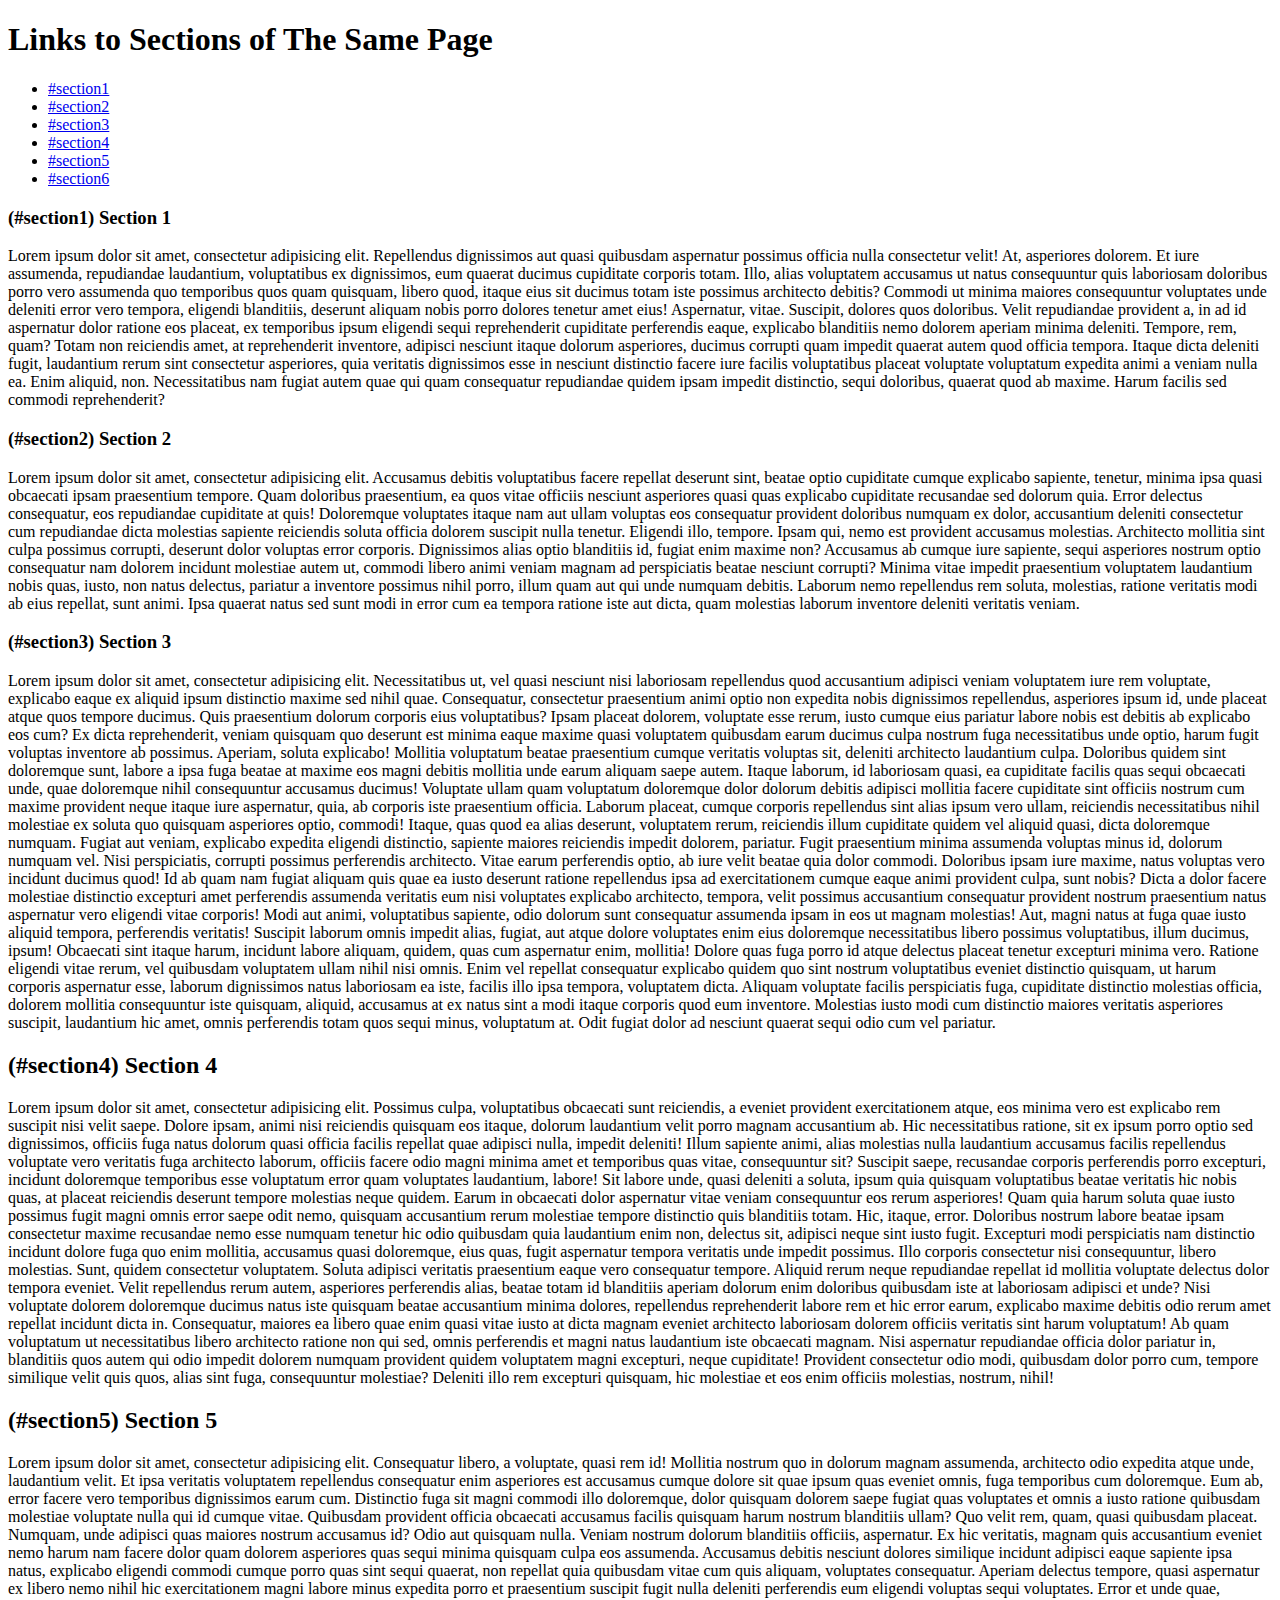
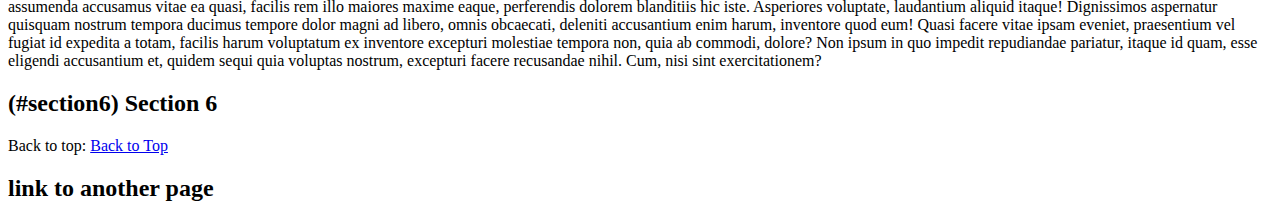
==== site/index.html @ 6f0a91be "external link" ====
<!doctype html>
<html>
<head>
  <meta charset="utf-8">
  <title>Links</title>
</head>
<body>
  <h1 id="top">Links to Sections of The Same Page</h1>
  <section>
    <ul>
      <!-- Link to every section in the page -->
      <li><a href="#section1">#section1</a></li>
      <li><a href="#section2">#section2</a></li>
      <li><a href="#section3">#section3</a></li>
      <li><a href="#section4">#section4</a></li>
      <li><a href="#section5">#section5</a></li>
      <li><a href="#section6">#section6</a></li>
    </ul>

  </section>

  <section id="section1">
    <h3>(#section1) Section 1</h3>
    <p>Lorem ipsum dolor sit amet, consectetur adipisicing elit. Repellendus dignissimos aut quasi quibusdam aspernatur possimus officia nulla consectetur velit! At, asperiores dolorem. Et iure assumenda, repudiandae laudantium, voluptatibus ex dignissimos, eum quaerat ducimus cupiditate corporis totam. Illo, alias voluptatem accusamus ut natus consequuntur quis laboriosam doloribus porro vero assumenda quo temporibus quos quam quisquam, libero quod, itaque eius sit ducimus totam iste possimus architecto debitis? Commodi ut minima maiores consequuntur voluptates unde deleniti error vero tempora, eligendi blanditiis, deserunt aliquam nobis porro dolores tenetur amet eius! Aspernatur, vitae. Suscipit, dolores quos doloribus. Velit repudiandae provident a, in ad id aspernatur dolor ratione eos placeat, ex temporibus ipsum eligendi sequi reprehenderit cupiditate perferendis eaque, explicabo blanditiis nemo dolorem aperiam minima deleniti. Tempore, rem, quam? Totam non reiciendis amet, at reprehenderit inventore, adipisci nesciunt itaque dolorum asperiores, ducimus corrupti quam impedit quaerat autem quod officia tempora. Itaque dicta deleniti fugit, laudantium rerum sint consectetur asperiores, quia veritatis dignissimos esse in nesciunt distinctio facere iure facilis voluptatibus placeat voluptate voluptatum expedita animi a veniam nulla ea. Enim aliquid, non. Necessitatibus nam fugiat autem quae qui quam consequatur repudiandae quidem ipsam impedit distinctio, sequi doloribus, quaerat quod ab maxime. Harum facilis sed commodi reprehenderit?</p>
  </section>

  <section id="section2">
    <h3>(#section2) Section 2</h3>
    <p>Lorem ipsum dolor sit amet, consectetur adipisicing elit. Accusamus debitis voluptatibus facere repellat deserunt sint, beatae optio cupiditate cumque explicabo sapiente, tenetur, minima ipsa quasi obcaecati ipsam praesentium tempore. Quam doloribus praesentium, ea quos vitae officiis nesciunt asperiores quasi quas explicabo cupiditate recusandae sed dolorum quia. Error delectus consequatur, eos repudiandae cupiditate at quis! Doloremque voluptates itaque nam aut ullam voluptas eos consequatur provident doloribus numquam ex dolor, accusantium deleniti consectetur cum repudiandae dicta molestias sapiente reiciendis soluta officia dolorem suscipit nulla tenetur. Eligendi illo, tempore. Ipsam qui, nemo est provident accusamus molestias. Architecto mollitia sint culpa possimus corrupti, deserunt dolor voluptas error corporis. Dignissimos alias optio blanditiis id, fugiat enim maxime non? Accusamus ab cumque iure sapiente, sequi asperiores nostrum optio consequatur nam dolorem incidunt molestiae autem ut, commodi libero animi veniam magnam ad perspiciatis beatae nesciunt corrupti? Minima vitae impedit praesentium voluptatem laudantium nobis quas, iusto, non natus delectus, pariatur a inventore possimus nihil porro, illum quam aut qui unde numquam debitis. Laborum nemo repellendus rem soluta, molestias, ratione veritatis modi ab eius repellat, sunt animi. Ipsa quaerat natus sed sunt modi in error cum ea tempora ratione iste aut dicta, quam molestias laborum inventore deleniti veritatis veniam.</p>
  </section>
  <section id="section3">
    <h3>(#section3) Section 3</h3>
    <p>Lorem ipsum dolor sit amet, consectetur adipisicing elit. Necessitatibus ut, vel quasi nesciunt nisi laboriosam repellendus quod accusantium adipisci veniam voluptatem iure rem voluptate, explicabo eaque ex aliquid ipsum distinctio maxime sed nihil quae. Consequatur, consectetur praesentium animi optio non expedita nobis dignissimos repellendus, asperiores ipsum id, unde placeat atque quos tempore ducimus. Quis praesentium dolorum corporis eius voluptatibus? Ipsam placeat dolorem, voluptate esse rerum, iusto cumque eius pariatur labore nobis est debitis ab explicabo eos cum? Ex dicta reprehenderit, veniam quisquam quo deserunt est minima eaque maxime quasi voluptatem quibusdam earum ducimus culpa nostrum fuga necessitatibus unde optio, harum fugit voluptas inventore ab possimus. Aperiam, soluta explicabo! Mollitia voluptatum beatae praesentium cumque veritatis voluptas sit, deleniti architecto laudantium culpa. Doloribus quidem sint doloremque sunt, labore a ipsa fuga beatae at maxime eos magni debitis mollitia unde earum aliquam saepe autem. Itaque laborum, id laboriosam quasi, ea cupiditate facilis quas sequi obcaecati unde, quae doloremque nihil consequuntur accusamus ducimus! Voluptate ullam quam voluptatum doloremque dolor dolorum debitis adipisci mollitia facere cupiditate sint officiis nostrum cum maxime provident neque itaque iure aspernatur, quia, ab corporis iste praesentium officia. Laborum placeat, cumque corporis repellendus sint alias ipsum vero ullam, reiciendis necessitatibus nihil molestiae ex soluta quo quisquam asperiores optio, commodi! Itaque, quas quod ea alias deserunt, voluptatem rerum, reiciendis illum cupiditate quidem vel aliquid quasi, dicta doloremque numquam. Fugiat aut veniam, explicabo expedita eligendi distinctio, sapiente maiores reiciendis impedit dolorem, pariatur. Fugit praesentium minima assumenda voluptas minus id, dolorum numquam vel. Nisi perspiciatis, corrupti possimus perferendis architecto. Vitae earum perferendis optio, ab iure velit beatae quia dolor commodi. Doloribus ipsam iure maxime, natus voluptas vero incidunt ducimus quod! Id ab quam nam fugiat aliquam quis quae ea iusto deserunt ratione repellendus ipsa ad exercitationem cumque eaque animi provident culpa, sunt nobis? Dicta a dolor facere molestiae distinctio excepturi amet perferendis assumenda veritatis eum nisi voluptates explicabo architecto, tempora, velit possimus accusantium consequatur provident nostrum praesentium natus aspernatur vero eligendi vitae corporis! Modi aut animi, voluptatibus sapiente, odio dolorum sunt consequatur assumenda ipsam in eos ut magnam molestias! Aut, magni natus at fuga quae iusto aliquid tempora, perferendis veritatis! Suscipit laborum omnis impedit alias, fugiat, aut atque dolore voluptates enim eius doloremque necessitatibus libero possimus voluptatibus, illum ducimus, ipsum! Obcaecati sint itaque harum, incidunt labore aliquam, quidem, quas cum aspernatur enim, mollitia! Dolore quas fuga porro id atque delectus placeat tenetur excepturi minima vero. Ratione eligendi vitae rerum, vel quibusdam voluptatem ullam nihil nisi omnis. Enim vel repellat consequatur explicabo quidem quo sint nostrum voluptatibus eveniet distinctio quisquam, ut harum corporis aspernatur esse, laborum dignissimos natus laboriosam ea iste, facilis illo ipsa tempora, voluptatem dicta. Aliquam voluptate facilis perspiciatis fuga, cupiditate distinctio molestias officia, dolorem mollitia consequuntur iste quisquam, aliquid, accusamus at ex natus sint a modi itaque corporis quod eum inventore. Molestias iusto modi cum distinctio maiores veritatis asperiores suscipit, laudantium hic amet, omnis perferendis totam quos sequi minus, voluptatum at. Odit fugiat dolor ad nesciunt quaerat sequi odio cum vel pariatur.</p>
  </section>
  <section id="section4">
    <h2>(#section4) Section 4</h2>
    <p>Lorem ipsum dolor sit amet, consectetur adipisicing elit. Possimus culpa, voluptatibus obcaecati sunt reiciendis, a eveniet provident exercitationem atque, eos minima vero est explicabo rem suscipit nisi velit saepe. Dolore ipsam, animi nisi reiciendis quisquam eos itaque, dolorum laudantium velit porro magnam accusantium ab. Hic necessitatibus ratione, sit ex ipsum porro optio sed dignissimos, officiis fuga natus dolorum quasi officia facilis repellat quae adipisci nulla, impedit deleniti! Illum sapiente animi, alias molestias nulla laudantium accusamus facilis repellendus voluptate vero veritatis fuga architecto laborum, officiis facere odio magni minima amet et temporibus quas vitae, consequuntur sit? Suscipit saepe, recusandae corporis perferendis porro excepturi, incidunt doloremque temporibus esse voluptatum error quam voluptates laudantium, labore! Sit labore unde, quasi deleniti a soluta, ipsum quia quisquam voluptatibus beatae veritatis hic nobis quas, at placeat reiciendis deserunt tempore molestias neque quidem. Earum in obcaecati dolor aspernatur vitae veniam consequuntur eos rerum asperiores! Quam quia harum soluta quae iusto possimus fugit magni omnis error saepe odit nemo, quisquam accusantium rerum molestiae tempore distinctio quis blanditiis totam. Hic, itaque, error. Doloribus nostrum labore beatae ipsam consectetur maxime recusandae nemo esse numquam tenetur hic odio quibusdam quia laudantium enim non, delectus sit, adipisci neque sint iusto fugit. Excepturi modi perspiciatis nam distinctio incidunt dolore fuga quo enim mollitia, accusamus quasi doloremque, eius quas, fugit aspernatur tempora veritatis unde impedit possimus. Illo corporis consectetur nisi consequuntur, libero molestias. Sunt, quidem consectetur voluptatem. Soluta adipisci veritatis praesentium eaque vero consequatur tempore. Aliquid rerum neque repudiandae repellat id mollitia voluptate delectus dolor tempora eveniet. Velit repellendus rerum autem, asperiores perferendis alias, beatae totam id blanditiis aperiam dolorum enim doloribus quibusdam iste at laboriosam adipisci et unde? Nisi voluptate dolorem doloremque ducimus natus iste quisquam beatae accusantium minima dolores, repellendus reprehenderit labore rem et hic error earum, explicabo maxime debitis odio rerum amet repellat incidunt dicta in. Consequatur, maiores ea libero quae enim quasi vitae iusto at dicta magnam eveniet architecto laboriosam dolorem officiis veritatis sint harum voluptatum! Ab quam voluptatum ut necessitatibus libero architecto ratione non qui sed, omnis perferendis et magni natus laudantium iste obcaecati magnam. Nisi aspernatur repudiandae officia dolor pariatur in, blanditiis quos autem qui odio impedit dolorem numquam provident quidem voluptatem magni excepturi, neque cupiditate! Provident consectetur odio modi, quibusdam dolor porro cum, tempore similique velit quis quos, alias sint fuga, consequuntur molestiae? Deleniti illo rem excepturi quisquam, hic molestiae et eos enim officiis molestias, nostrum, nihil!</p>
  </section>
  <section id="section5">
    <h2>(#section5) Section 5</h2>
    <p>Lorem ipsum dolor sit amet, consectetur adipisicing elit. Consequatur libero, a voluptate, quasi rem id! Mollitia nostrum quo in dolorum magnam assumenda, architecto odio expedita atque unde, laudantium velit. Et ipsa veritatis voluptatem repellendus consequatur enim asperiores est accusamus cumque dolore sit quae ipsum quas eveniet omnis, fuga temporibus cum doloremque. Eum ab, error facere vero temporibus dignissimos earum cum. Distinctio fuga sit magni commodi illo doloremque, dolor quisquam dolorem saepe fugiat quas voluptates et omnis a iusto ratione quibusdam molestiae voluptate nulla qui id cumque vitae. Quibusdam provident officia obcaecati accusamus facilis quisquam harum nostrum blanditiis ullam? Quo velit rem, quam, quasi quibusdam placeat. Numquam, unde adipisci quas maiores nostrum accusamus id? Odio aut quisquam nulla. Veniam nostrum dolorum blanditiis officiis, aspernatur. Ex hic veritatis, magnam quis accusantium eveniet nemo harum nam facere dolor quam dolorem asperiores quas sequi minima quisquam culpa eos assumenda. Accusamus debitis nesciunt dolores similique incidunt adipisci eaque sapiente ipsa natus, explicabo eligendi commodi cumque porro quas sint sequi quaerat, non repellat quia quibusdam vitae cum quis aliquam, voluptates consequatur. Aperiam delectus tempore, quasi aspernatur ex libero nemo nihil hic exercitationem magni labore minus expedita porro et praesentium suscipit fugit nulla deleniti perferendis eum eligendi voluptas sequi voluptates. Error et unde quae, assumenda accusamus vitae ea quasi, facilis rem illo maiores maxime eaque, perferendis dolorem blanditiis hic iste. Asperiores voluptate, laudantium aliquid itaque! Dignissimos aspernatur quisquam nostrum tempora ducimus tempore dolor magni ad libero, omnis obcaecati, deleniti accusantium enim harum, inventore quod eum! Quasi facere vitae ipsam eveniet, praesentium vel fugiat id expedita a totam, facilis harum voluptatum ex inventore excepturi molestiae tempora non, quia ab commodi, dolore? Non ipsum in quo impedit repudiandae pariatur, itaque id quam, esse eligendi accusantium et, quidem sequi quia voluptas nostrum, excepturi facere recusandae nihil. Cum, nisi sint exercitationem?</p>
  </section>
  <div>
    <h2><a name="section6">(#section6) Section 6</a></h2>
    <p>
      Back to top: <a href="#top">Back to Top</a>
    </p>
  </div>
     <div>
    <h2> link to another page </h2>
    <a href="sitepage1.html"></a>
  </div>
</body>
</html>
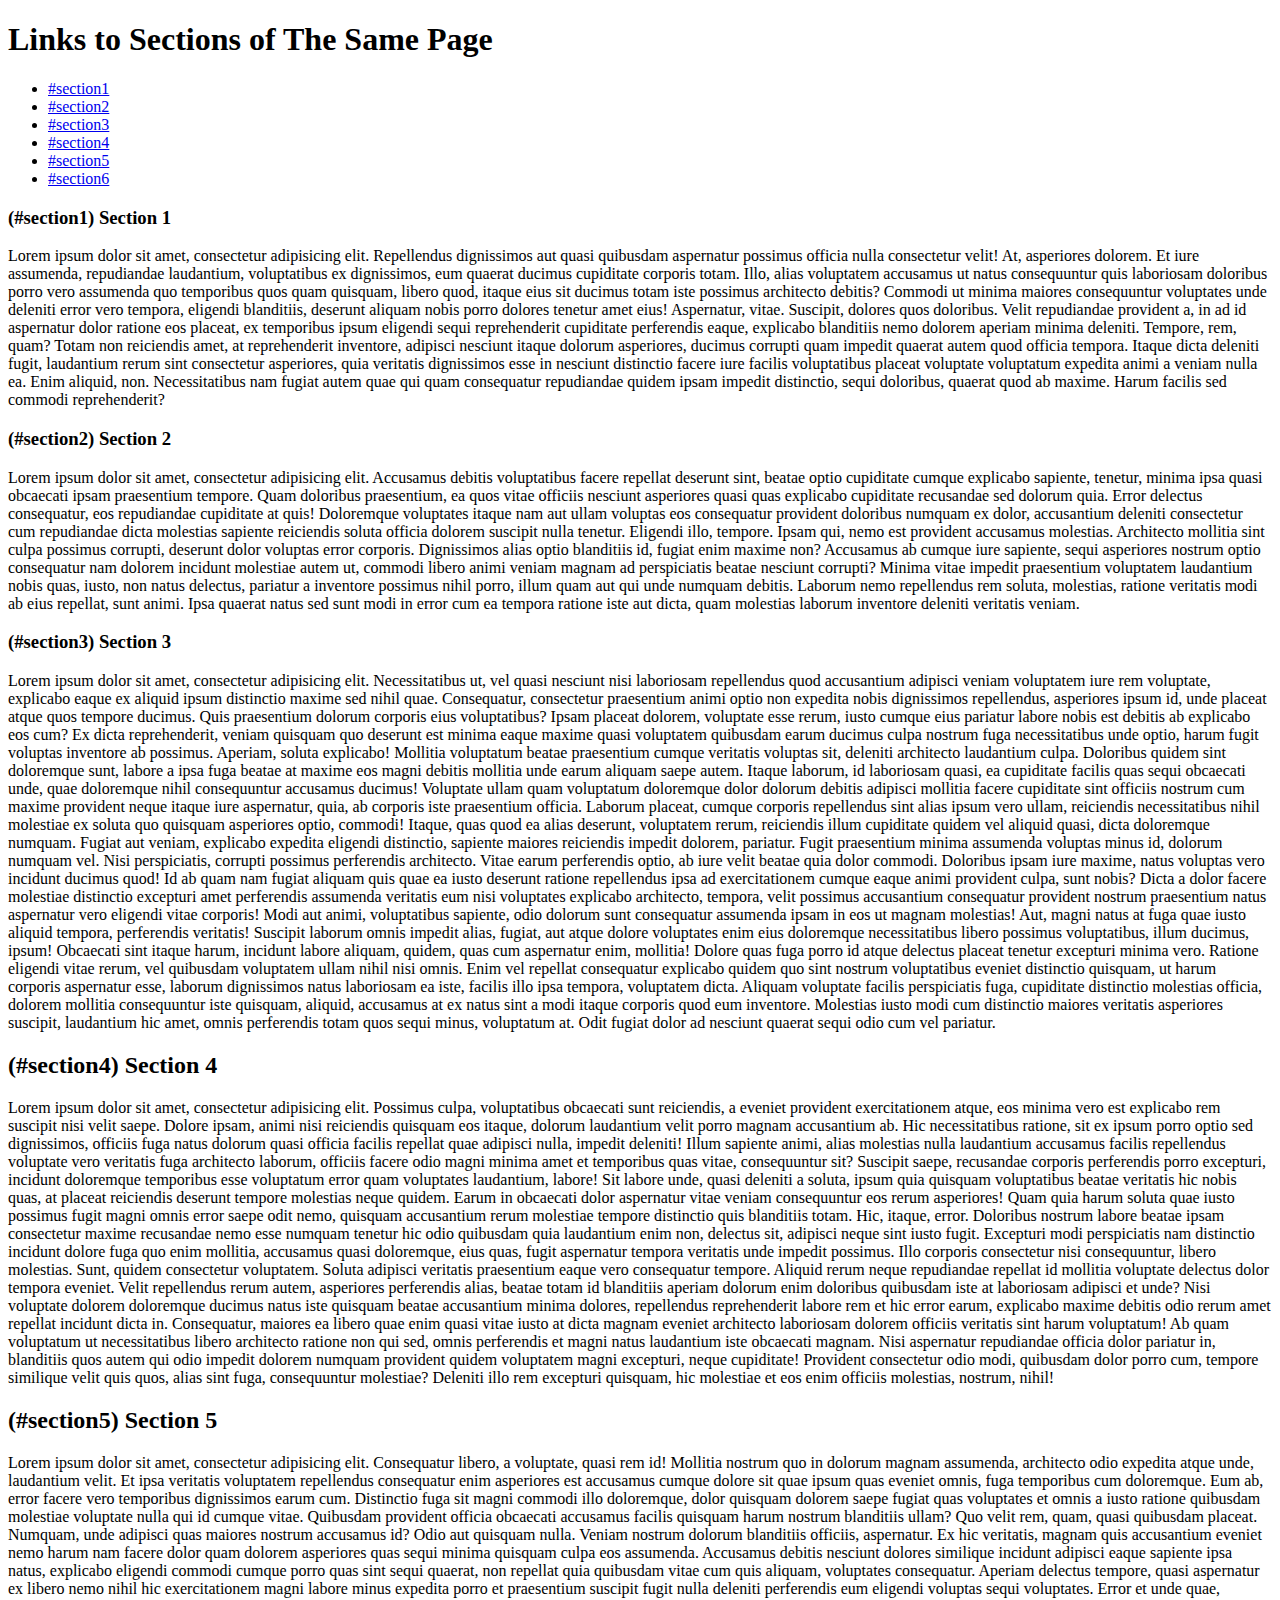
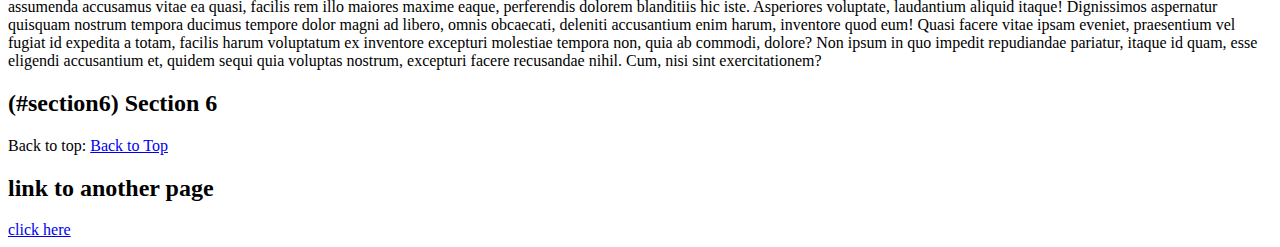
==== commit c6e210e5: "little change" ====
--- a/site/index.html
+++ b/site/index.html
@@ -46,9 +46,9 @@
       Back to top: <a href="#top">Back to Top</a>
     </p>
   </div>
-     <div>
+  <div>
     <h2> link to another page </h2>
-    <a href="sitepage1.html"></a>
+    <a href="sitepage1.html">click here</a>
   </div>
 </body>
 </html>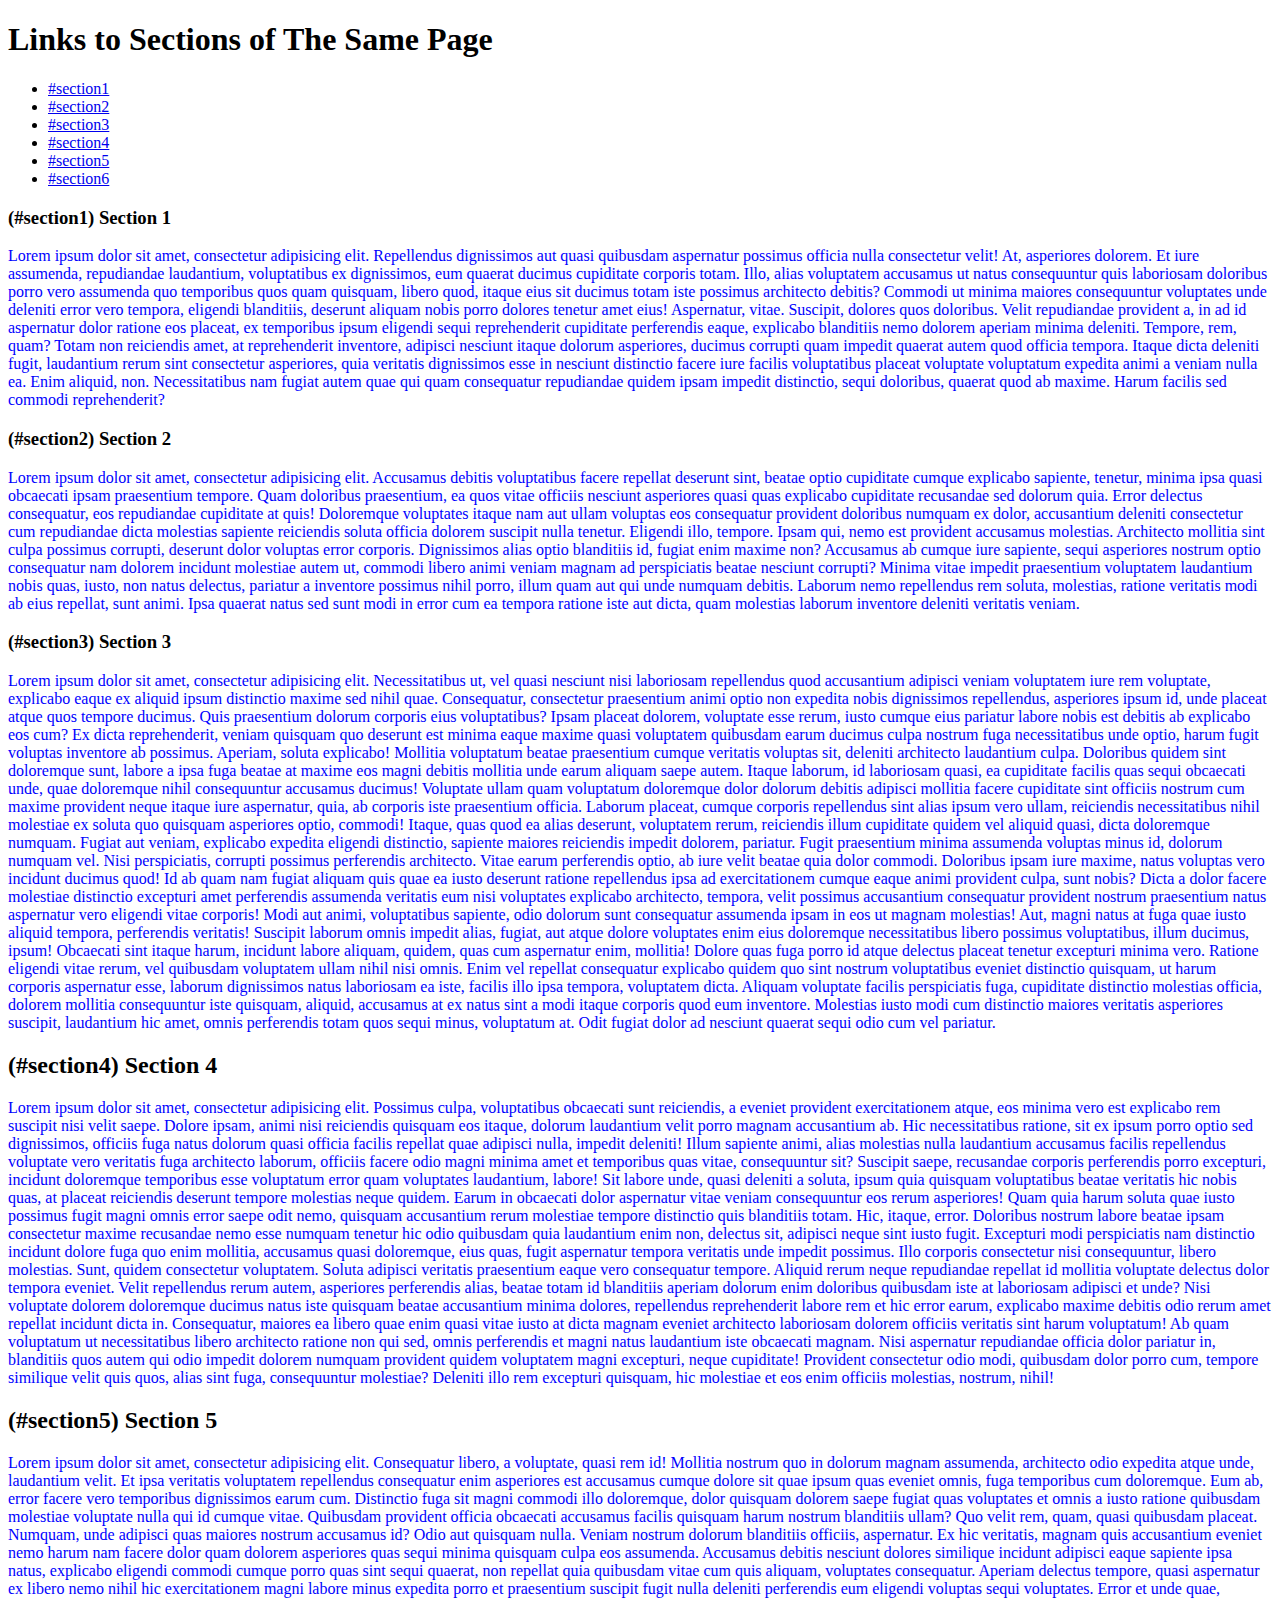
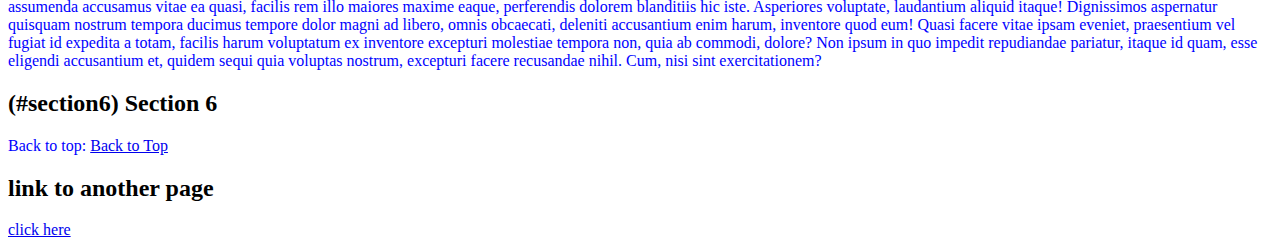
==== commit fddce972: "change in file" ====
--- a/site/index.html
+++ b/site/index.html
@@ -3,6 +3,11 @@
 <head>
   <meta charset="utf-8">
   <title>Links</title>
+  <style>
+    p {
+      color: blue;
+    }
+  </style>
 </head>
 <body>
   <h1 id="top">Links to Sections of The Same Page</h1>
@@ -46,9 +51,9 @@
       Back to top: <a href="#top">Back to Top</a>
     </p>
   </div>
-  <div>
+  <section>
     <h2> link to another page </h2>
     <a href="sitepage1.html">click here</a>
-  </div>
+  </section>
 </body>
 </html>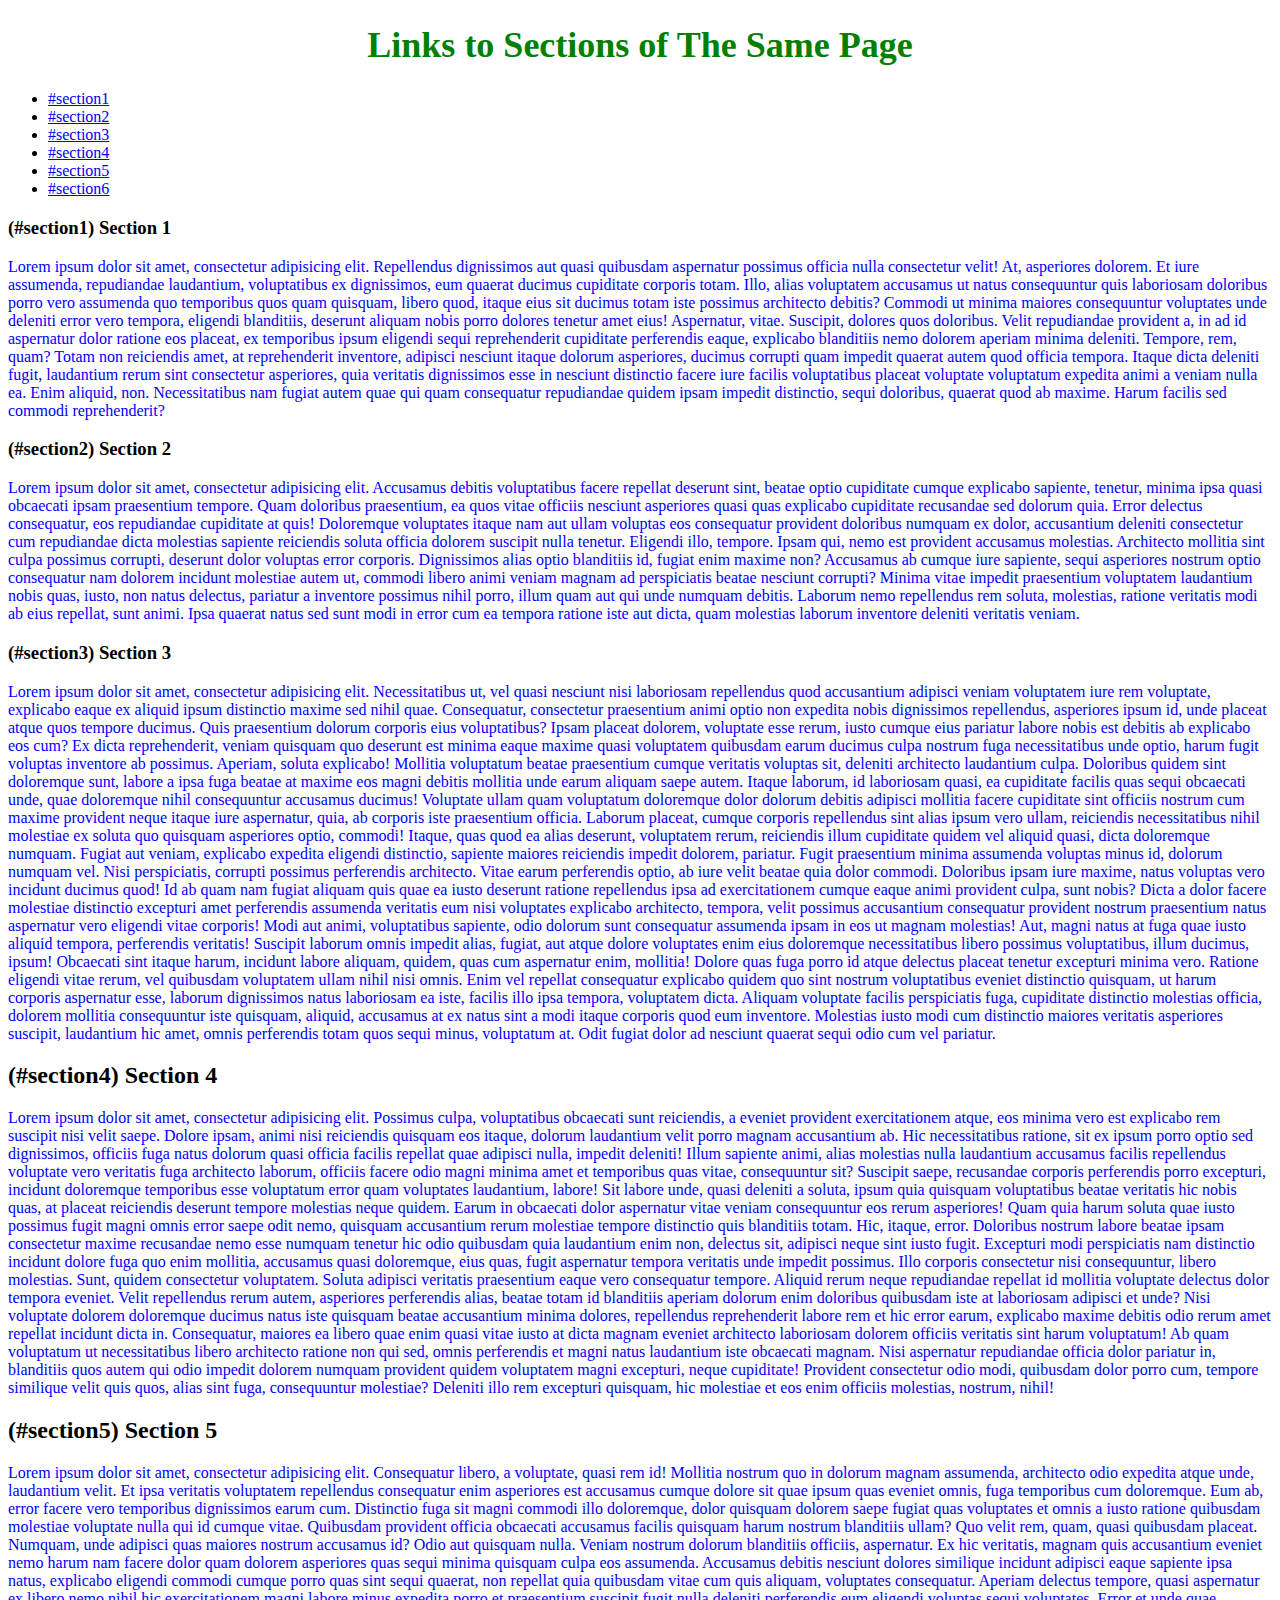
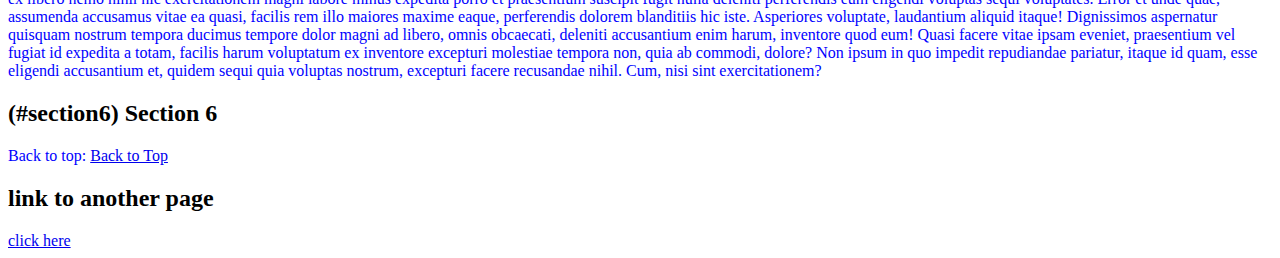
==== commit 8f9e17e9: "change in index file" ====
--- a/site/index.html
+++ b/site/index.html
@@ -7,6 +7,13 @@
     p {
       color: blue;
     }
+
+    h1 {
+  color: green;
+  font-size: 36px;
+  text-align: center;
+}
+
   </style>
 </head>
 <body>
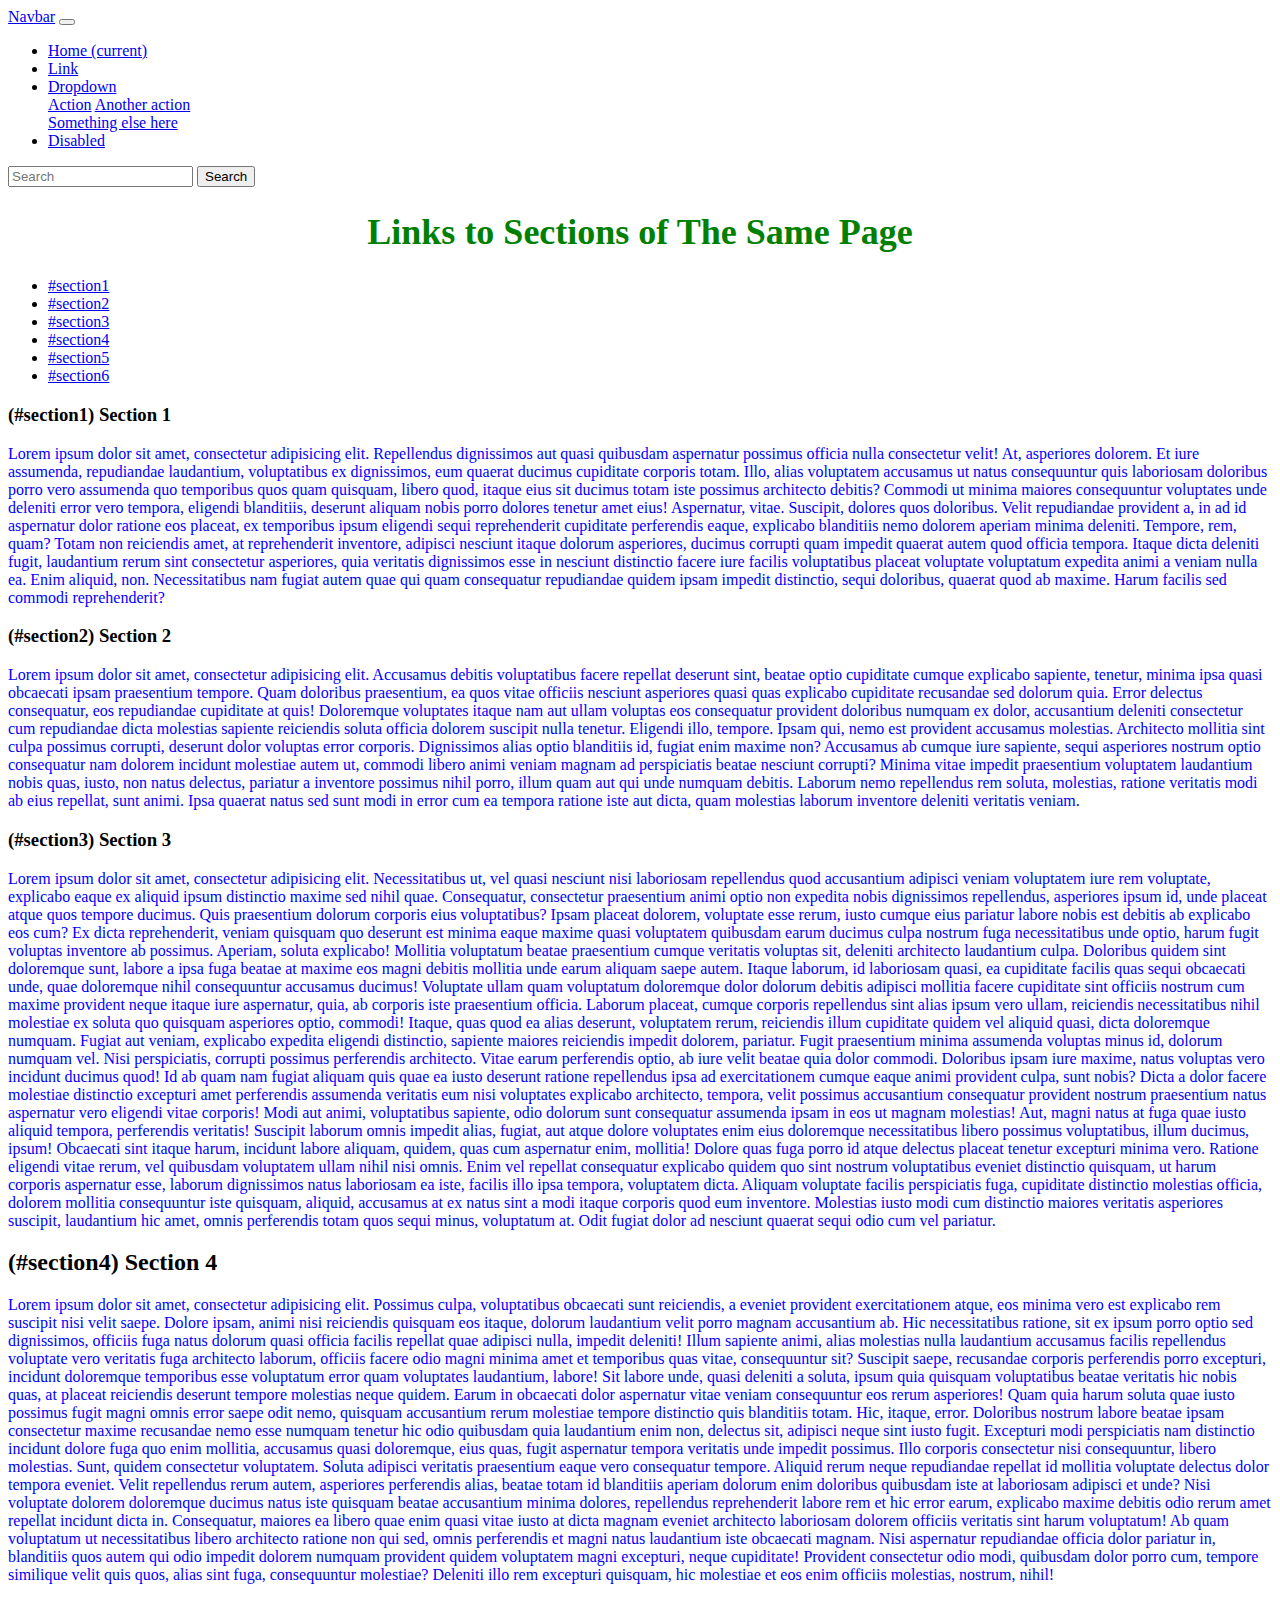
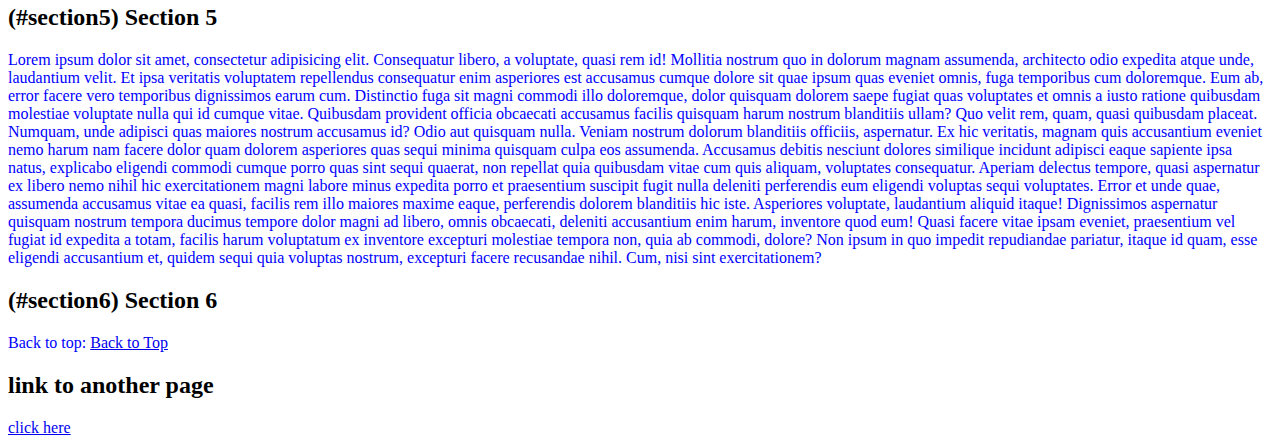
==== commit 4792ed3b: "add navigation bar" ====
--- a/site/index.html
+++ b/site/index.html
@@ -17,6 +17,41 @@
   </style>
 </head>
 <body>
+  <nav class="navbar navbar-expand-lg navbar-light bg-light">
+  <a class="navbar-brand" href="#">Navbar</a>
+  <button class="navbar-toggler" type="button" data-toggle="collapse" data-target="#navbarSupportedContent" aria-controls="navbarSupportedContent" aria-expanded="false" aria-label="Toggle navigation">
+    <span class="navbar-toggler-icon"></span>
+  </button>
+
+  <div class="collapse navbar-collapse" id="navbarSupportedContent">
+    <ul class="navbar-nav mr-auto">
+      <li class="nav-item active">
+        <a class="nav-link" href="#">Home <span class="sr-only">(current)</span></a>
+      </li>
+      <li class="nav-item">
+        <a class="nav-link" href="#">Link</a>
+      </li>
+      <li class="nav-item dropdown">
+        <a class="nav-link dropdown-toggle" href="#" id="navbarDropdown" role="button" data-toggle="dropdown" aria-haspopup="true" aria-expanded="false">
+          Dropdown
+        </a>
+        <div class="dropdown-menu" aria-labelledby="navbarDropdown">
+          <a class="dropdown-item" href="#">Action</a>
+          <a class="dropdown-item" href="#">Another action</a>
+          <div class="dropdown-divider"></div>
+          <a class="dropdown-item" href="#">Something else here</a>
+        </div>
+      </li>
+      <li class="nav-item">
+        <a class="nav-link disabled" href="#">Disabled</a>
+      </li>
+    </ul>
+    <form class="form-inline my-2 my-lg-0">
+      <input class="form-control mr-sm-2" type="search" placeholder="Search" aria-label="Search">
+      <button class="btn btn-outline-success my-2 my-sm-0" type="submit">Search</button>
+    </form>
+  </div>
+</nav>
   <h1 id="top">Links to Sections of The Same Page</h1>
   <section>
     <ul>
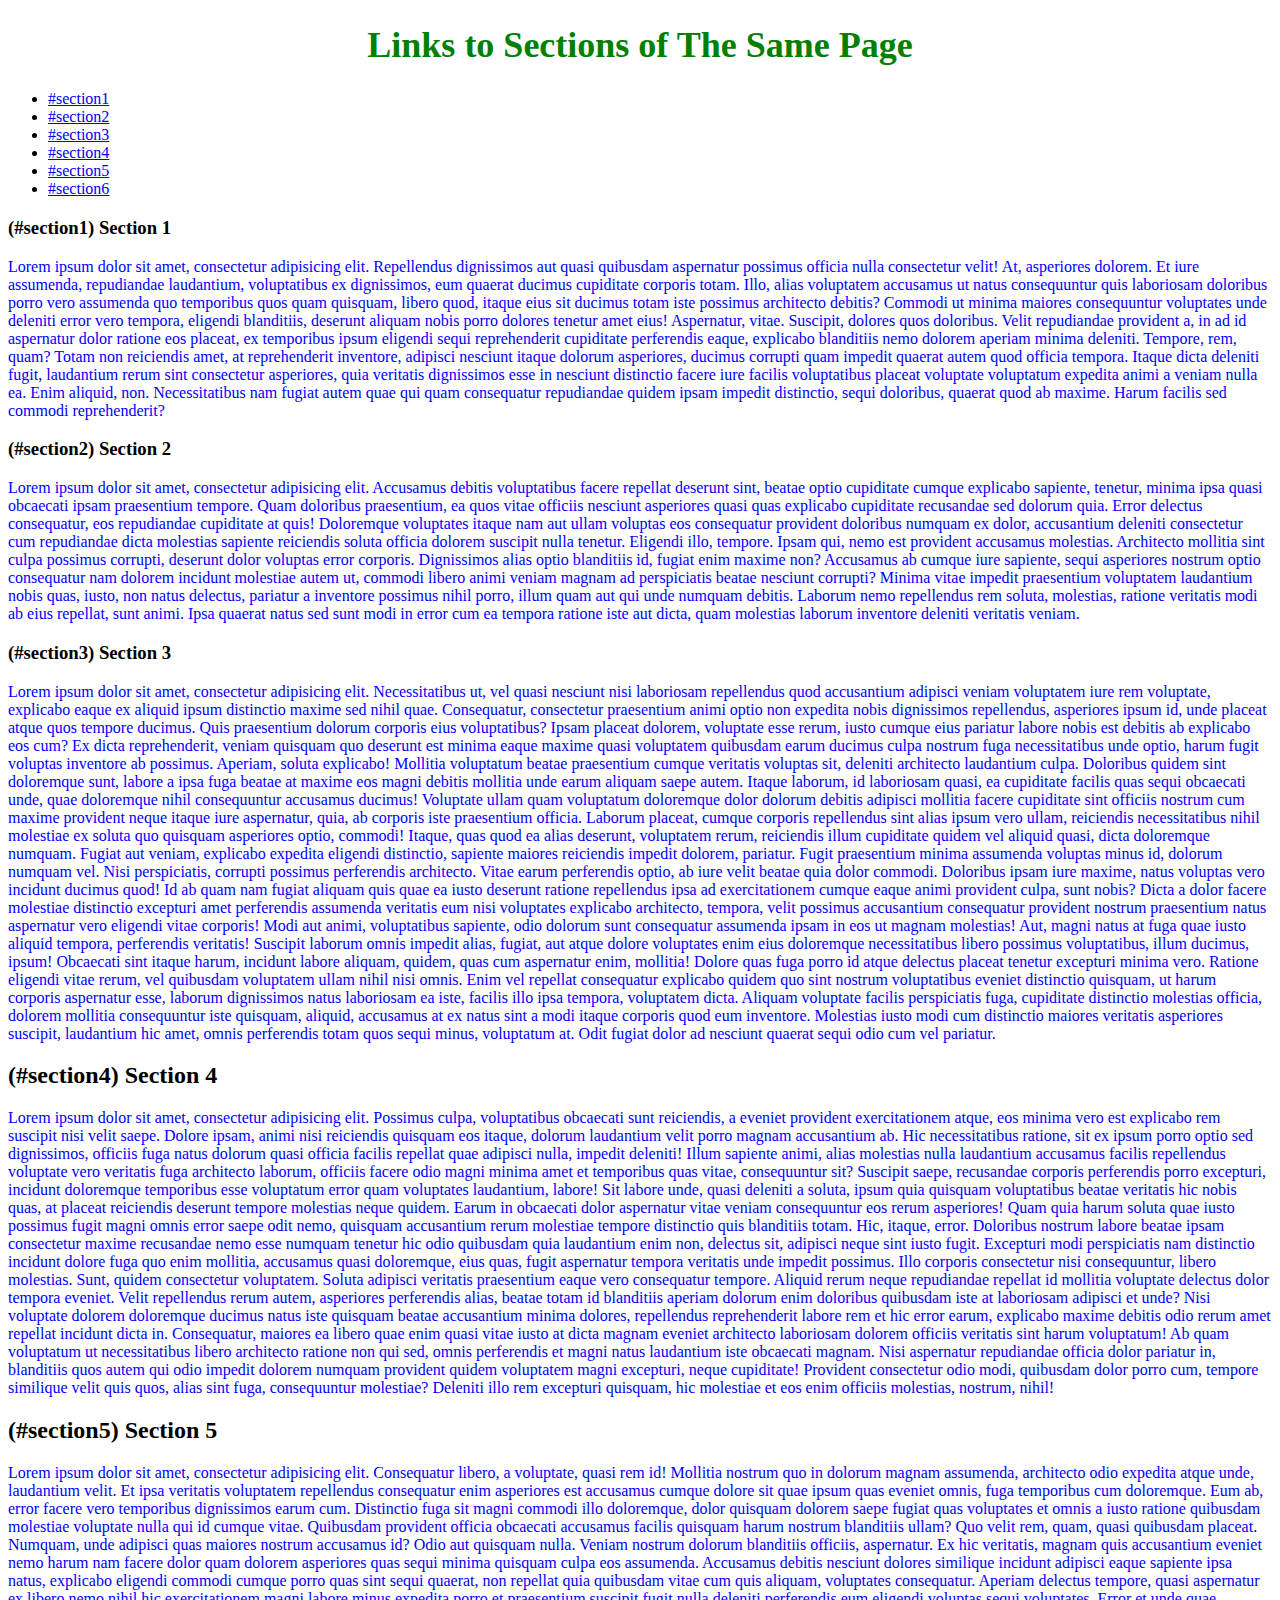
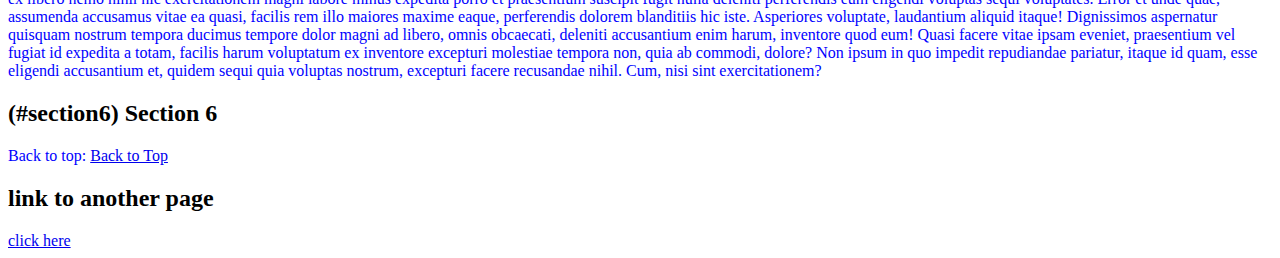
==== commit 2a898813: "remove nav bar" ====
--- a/site/index.html
+++ b/site/index.html
@@ -17,41 +17,7 @@
   </style>
 </head>
 <body>
-  <nav class="navbar navbar-expand-lg navbar-light bg-light">
-  <a class="navbar-brand" href="#">Navbar</a>
-  <button class="navbar-toggler" type="button" data-toggle="collapse" data-target="#navbarSupportedContent" aria-controls="navbarSupportedContent" aria-expanded="false" aria-label="Toggle navigation">
-    <span class="navbar-toggler-icon"></span>
-  </button>
-
-  <div class="collapse navbar-collapse" id="navbarSupportedContent">
-    <ul class="navbar-nav mr-auto">
-      <li class="nav-item active">
-        <a class="nav-link" href="#">Home <span class="sr-only">(current)</span></a>
-      </li>
-      <li class="nav-item">
-        <a class="nav-link" href="#">Link</a>
-      </li>
-      <li class="nav-item dropdown">
-        <a class="nav-link dropdown-toggle" href="#" id="navbarDropdown" role="button" data-toggle="dropdown" aria-haspopup="true" aria-expanded="false">
-          Dropdown
-        </a>
-        <div class="dropdown-menu" aria-labelledby="navbarDropdown">
-          <a class="dropdown-item" href="#">Action</a>
-          <a class="dropdown-item" href="#">Another action</a>
-          <div class="dropdown-divider"></div>
-          <a class="dropdown-item" href="#">Something else here</a>
-        </div>
-      </li>
-      <li class="nav-item">
-        <a class="nav-link disabled" href="#">Disabled</a>
-      </li>
-    </ul>
-    <form class="form-inline my-2 my-lg-0">
-      <input class="form-control mr-sm-2" type="search" placeholder="Search" aria-label="Search">
-      <button class="btn btn-outline-success my-2 my-sm-0" type="submit">Search</button>
-    </form>
-  </div>
-</nav>
+  
   <h1 id="top">Links to Sections of The Same Page</h1>
   <section>
     <ul>
